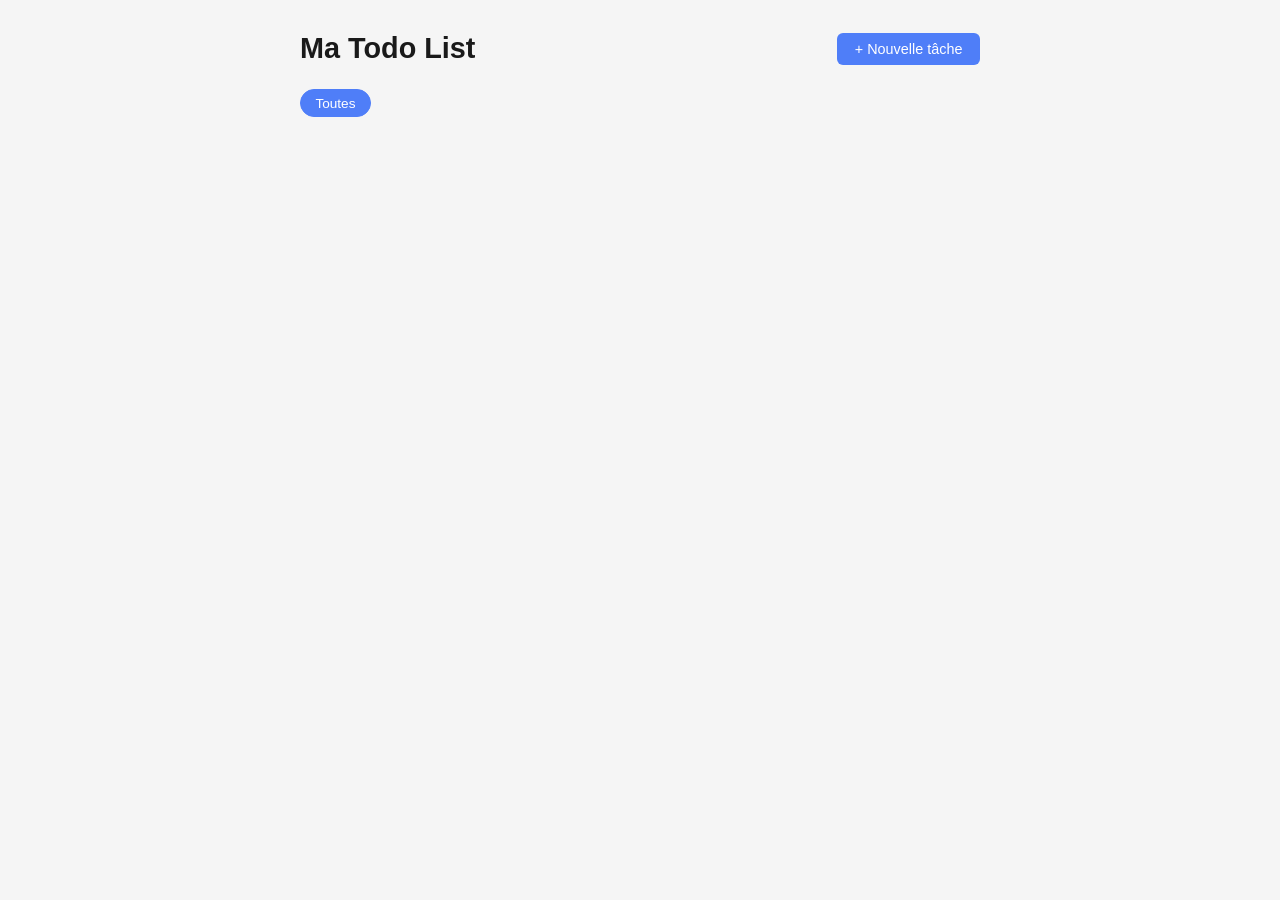
==== templates/index.html @ bd60d758 "create task + view create" ====
<!DOCTYPE html>
<html lang="fr">
<head>
  <meta charset="UTF-8" />
  <meta name="viewport" content="width=device-width, initial-scale=1.0" />
  <title>Todo List</title>
  <link rel="stylesheet" href="/static/css/style.css" />
</head>
<body>
  <div class="container">

    <div class="page-header">
      <h1>Ma Todo List</h1>
      <a href="/todos/new" class="btn-new">+ Nouvelle tâche</a>
    </div>

    <!-- Boutons de filtre par catégorie (générés dynamiquement par JS) -->
    <div id="category-filters">
      <button class="filter-btn active" data-category="all">Toutes</button>
    </div>

    <!-- Liste des tâches (générée dynamiquement par JS) -->
    <ul id="todo-list"></ul>

  </div>

  <script type="module" src="/static/js/app.js"></script>
</body>
</html>
---- static/css/style.css ----
* {
  box-sizing: border-box;
  margin: 0;
  padding: 0;
}

body {
  font-family: -apple-system, BlinkMacSystemFont, "Segoe UI", sans-serif;
  background: #f5f5f5;
  color: #333;
  padding: 2rem 1rem;
}

.container {
  max-width: 680px;
  margin: 0 auto;
}

/* Version étroite pour la page de création (formulaire centré) */
.container--narrow {
  max-width: 480px;
}

h1 {
  font-size: 1.8rem;
  color: #1a1a1a;
}

/* ── En-tête de page (titre + bouton "Nouvelle tâche") ───────────────────── */

.page-header {
  display: flex;
  align-items: center;
  justify-content: space-between;
  margin-bottom: 1.5rem;
  gap: 1rem;
}

.page-header h1 {
  margin-bottom: 0;
}

.btn-new {
  padding: 0.5rem 1.1rem;
  background: #4f7ef8;
  color: #fff;
  border-radius: 6px;
  font-size: 0.9rem;
  text-decoration: none;
  white-space: nowrap;
  transition: background 0.2s;
}
.btn-new:hover {
  background: #3a67e0;
}

.back-link {
  font-size: 0.9rem;
  color: #4f7ef8;
  text-decoration: none;
}
.back-link:hover {
  text-decoration: underline;
}

/* ── Formulaire de création dédié ────────────────────────────────────────── */

.creation-form {
  background: #fff;
  border: 1px solid #e8e8e8;
  border-radius: 10px;
  padding: 1.75rem;
  display: flex;
  flex-direction: column;
  gap: 1.1rem;
}

.field {
  display: flex;
  flex-direction: column;
  gap: 0.35rem;
}

.field label {
  font-size: 0.85rem;
  font-weight: 600;
  color: #555;
}

.field .required {
  color: #e74c3c;
}

.field input,
.field select {
  padding: 0.6rem 0.8rem;
  border: 1px solid #ddd;
  border-radius: 6px;
  font-size: 0.95rem;
  outline: none;
  background: #fff;
  transition: border-color 0.2s;
}

.field input:focus,
.field select:focus {
  border-color: #4f7ef8;
}

.field-row {
  display: flex;
  gap: 1rem;
  flex-wrap: wrap;
}

.field-row .field {
  flex: 1;
  min-width: 140px;
}

.error-msg {
  font-size: 0.85rem;
  color: #e74c3c;
}

.form-actions {
  display: flex;
  justify-content: flex-end;
  gap: 0.75rem;
  margin-top: 0.5rem;
}

.btn-submit {
  padding: 0.6rem 1.4rem;
  background: #4f7ef8;
  color: #fff;
  border: none;
  border-radius: 6px;
  font-size: 0.95rem;
  cursor: pointer;
  transition: background 0.2s;
}
.btn-submit:hover {
  background: #3a67e0;
}

.btn-cancel {
  padding: 0.6rem 1.1rem;
  background: #f0f0f0;
  color: #555;
  border: none;
  border-radius: 6px;
  font-size: 0.95rem;
  text-decoration: none;
  cursor: pointer;
  transition: background 0.2s;
}
.btn-cancel:hover {
  background: #e0e0e0;
}

/* ── Formulaire d'ajout ───────────────────────────────────────────────────── */

#add-form {
  display: flex;
  flex-direction: column;
  gap: 0.5rem;
  margin-bottom: 1.25rem;
}

.form-row {
  display: flex;
  gap: 0.5rem;
  flex-wrap: wrap;
}

#add-form input,
#add-form select {
  flex: 1;
  min-width: 120px;
  padding: 0.6rem 0.8rem;
  border: 1px solid #ddd;
  border-radius: 6px;
  font-size: 0.95rem;
  outline: none;
  background: #fff;
  transition: border-color 0.2s;
}

#add-form input:focus,
#add-form select:focus {
  border-color: #4f7ef8;
}

#add-form button {
  padding: 0.6rem 1.2rem;
  background: #4f7ef8;
  color: #fff;
  border: none;
  border-radius: 6px;
  font-size: 0.95rem;
  cursor: pointer;
  white-space: nowrap;
  transition: background 0.2s;
}

#add-form button:hover {
  background: #3a67e0;
}

/* ── Filtres de catégorie ─────────────────────────────────────────────────── */

#category-filters {
  display: flex;
  gap: 0.5rem;
  flex-wrap: wrap;
  margin-bottom: 1.25rem;
}

.filter-btn {
  padding: 0.35rem 0.9rem;
  border: 1px solid #ddd;
  border-radius: 20px;
  background: #fff;
  font-size: 0.85rem;
  cursor: pointer;
  transition: all 0.2s;
}

.filter-btn:hover {
  border-color: #4f7ef8;
  color: #4f7ef8;
}

.filter-btn.active {
  background: #4f7ef8;
  border-color: #4f7ef8;
  color: #fff;
}

/* ── Liste des tâches ─────────────────────────────────────────────────────── */

#todo-list {
  list-style: none;
  display: flex;
  flex-direction: column;
  gap: 0.5rem;
}

.todo-item {
  display: grid;
  /* Colonnes : badge priorité | contenu principal | sélecteur état | bouton suppr */
  grid-template-columns: auto 1fr auto auto;
  align-items: center;
  gap: 0.75rem;
  padding: 0.75rem 1rem;
  background: #fff;
  border-radius: 8px;
  border: 1px solid #e8e8e8;
  border-left-width: 4px; /* La couleur de la bordure gauche indique la priorité */
  transition: opacity 0.2s;
}

/* ── États de la tâche ───────────────────────────────────────────────────── */

/* Tâche terminée : légèrement transparente, titre barré */
.todo-item.state-done {
  opacity: 0.55;
}
.todo-item.state-done .todo-title {
  text-decoration: line-through;
  color: #888;
}

/* Tâche oubliée : très transparente, titre barré en rouge */
.todo-item.state-forgot {
  opacity: 0.4;
}
.todo-item.state-forgot .todo-title {
  text-decoration: line-through;
  color: #c0392b;
}

/* ── Priorités (bordure gauche colorée) ──────────────────────────────────── */

.todo-item.priority-urgent {
  border-left-color: #e74c3c; /* Rouge */
}
.todo-item.priority-important {
  border-left-color: #e67e22; /* Orange */
}
.todo-item.priority-secondaire {
  border-left-color: #bdc3c7; /* Gris clair */
}

/* ── Badge de priorité ───────────────────────────────────────────────────── */

.priority-badge {
  font-size: 0.7rem;
  font-weight: 600;
  text-transform: uppercase;
  letter-spacing: 0.03em;
  padding: 0.2rem 0.5rem;
  border-radius: 4px;
  white-space: nowrap;
}

.priority-badge.urgent {
  background: #fde8e8;
  color: #c0392b;
}
.priority-badge.important {
  background: #fef0e0;
  color: #d35400;
}
.priority-badge.secondaire {
  background: #f0f0f0;
  color: #7f8c8d;
}

/* ── Contenu principal (titre + description + catégorie) ─────────────────── */

.todo-content {
  display: flex;
  flex-direction: column;
  gap: 0.2rem;
  min-width: 0; /* Nécessaire pour que text-overflow fonctionne dans une grid */
}

.todo-title {
  font-size: 0.95rem;
  font-weight: 500;
  white-space: nowrap;
  overflow: hidden;
  text-overflow: ellipsis;
}

.todo-description {
  font-size: 0.8rem;
  color: #888;
  white-space: nowrap;
  overflow: hidden;
  text-overflow: ellipsis;
}

.todo-category {
  display: inline-block;
  font-size: 0.72rem;
  padding: 0.15rem 0.5rem;
  border-radius: 12px;
  background: #eef2ff;
  color: #4f7ef8;
  white-space: nowrap;
  width: fit-content;
}

/* ── Sélecteur d'état ────────────────────────────────────────────────────── */

.state-select {
  padding: 0.3rem 0.5rem;
  border: 1px solid #ddd;
  border-radius: 6px;
  font-size: 0.8rem;
  background: #fff;
  cursor: pointer;
  outline: none;
  transition: border-color 0.2s;
}

.state-select:focus {
  border-color: #4f7ef8;
}

/* ── Boutons d'action (édition, suppression) ─────────────────────────────── */

.edit-btn,
.delete-btn {
  background: none;
  border: none;
  font-size: 1rem;
  cursor: pointer;
  padding: 0 0.25rem;
  line-height: 1;
  transition: color 0.2s;
  flex-shrink: 0;
}

.edit-btn {
  color: #bbb;
}
.edit-btn:hover {
  color: #4f7ef8;
}

.delete-btn {
  color: #ccc;
}
.delete-btn:hover {
  color: #e55;
}

/* ── Formulaire d'édition inline ─────────────────────────────────────────── */

/* Le <li> passe en colonne quand il est en mode édition */
.todo-item.editing {
  display: flex;
  flex-direction: column;
  gap: 0.6rem;
  align-items: stretch;
}

.edit-form {
  display: flex;
  flex-direction: column;
  gap: 0.5rem;
  width: 100%;
}

.edit-form-row {
  display: flex;
  gap: 0.5rem;
  flex-wrap: wrap;
}

.edit-form input,
.edit-form select {
  flex: 1;
  min-width: 100px;
  padding: 0.45rem 0.7rem;
  border: 1px solid #ddd;
  border-radius: 6px;
  font-size: 0.9rem;
  outline: none;
  background: #fff;
  transition: border-color 0.2s;
}

.edit-form input:focus,
.edit-form select:focus {
  border-color: #4f7ef8;
}

.edit-form-actions {
  display: flex;
  gap: 0.5rem;
  justify-content: flex-end;
}

.btn-save {
  padding: 0.4rem 1rem;
  background: #4f7ef8;
  color: #fff;
  border: none;
  border-radius: 6px;
  font-size: 0.85rem;
  cursor: pointer;
  transition: background 0.2s;
}
.btn-save:hover {
  background: #3a67e0;
}

.btn-cancel {
  padding: 0.4rem 1rem;
  background: #f0f0f0;
  color: #555;
  border: none;
  border-radius: 6px;
  font-size: 0.85rem;
  cursor: pointer;
  transition: background 0.2s;
}
.btn-cancel:hover {
  background: #e0e0e0;
}

/* ── Message liste vide ──────────────────────────────────────────────────── */

.empty-state {
  text-align: center;
  color: #aaa;
  padding: 2rem 0;
  font-size: 0.95rem;
}
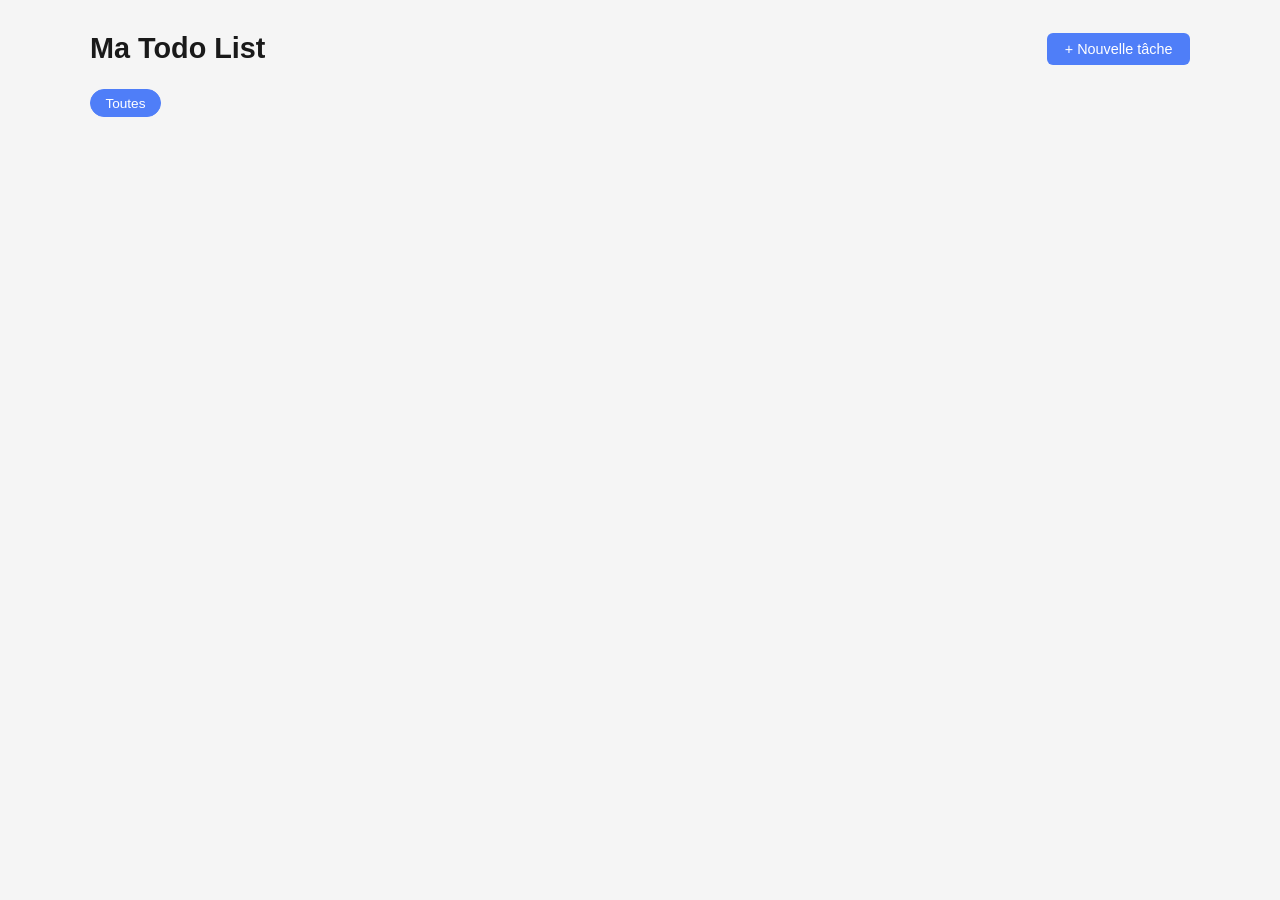
==== commit 859030c7: "feat: kanban board with drag & drop + repository layer - Kanban board with 3 columns (todo/done/forg" ====
--- a/templates/index.html
+++ b/templates/index.html
@@ -19,8 +19,8 @@
       <button class="filter-btn active" data-category="all">Toutes</button>
     </div>
 
-    <!-- Liste des tâches (générée dynamiquement par JS) -->
-    <ul id="todo-list"></ul>
+    <!-- Tableau Kanban (généré dynamiquement par JS) -->
+    <div id="kanban-board"></div>
 
   </div>
 
--- a/static/css/style.css
+++ b/static/css/style.css
@@ -11,12 +11,12 @@
   padding: 2rem 1rem;
 }
 
+/* Le container principal est plus large pour accueillir 3 colonnes */
 .container {
-  max-width: 680px;
+  max-width: 1100px;
   margin: 0 auto;
 }
 
-/* Version étroite pour la page de création (formulaire centré) */
 .container--narrow {
   max-width: 480px;
 }
@@ -26,7 +26,7 @@
   color: #1a1a1a;
 }
 
-/* ── En-tête de page (titre + bouton "Nouvelle tâche") ───────────────────── */
+/* ── En-tête de page ─────────────────────────────────────────────────────── */
 
 .page-header {
   display: flex;
@@ -36,9 +36,7 @@
   gap: 1rem;
 }
 
-.page-header h1 {
-  margin-bottom: 0;
-}
+.page-header h1 { margin-bottom: 0; }
 
 .btn-new {
   padding: 0.5rem 1.1rem;
@@ -50,163 +48,14 @@
   white-space: nowrap;
   transition: background 0.2s;
 }
-.btn-new:hover {
-  background: #3a67e0;
-}
+.btn-new:hover { background: #3a67e0; }
 
 .back-link {
   font-size: 0.9rem;
   color: #4f7ef8;
   text-decoration: none;
 }
-.back-link:hover {
-  text-decoration: underline;
-}
-
-/* ── Formulaire de création dédié ────────────────────────────────────────── */
-
-.creation-form {
-  background: #fff;
-  border: 1px solid #e8e8e8;
-  border-radius: 10px;
-  padding: 1.75rem;
-  display: flex;
-  flex-direction: column;
-  gap: 1.1rem;
-}
-
-.field {
-  display: flex;
-  flex-direction: column;
-  gap: 0.35rem;
-}
-
-.field label {
-  font-size: 0.85rem;
-  font-weight: 600;
-  color: #555;
-}
-
-.field .required {
-  color: #e74c3c;
-}
-
-.field input,
-.field select {
-  padding: 0.6rem 0.8rem;
-  border: 1px solid #ddd;
-  border-radius: 6px;
-  font-size: 0.95rem;
-  outline: none;
-  background: #fff;
-  transition: border-color 0.2s;
-}
-
-.field input:focus,
-.field select:focus {
-  border-color: #4f7ef8;
-}
-
-.field-row {
-  display: flex;
-  gap: 1rem;
-  flex-wrap: wrap;
-}
-
-.field-row .field {
-  flex: 1;
-  min-width: 140px;
-}
-
-.error-msg {
-  font-size: 0.85rem;
-  color: #e74c3c;
-}
-
-.form-actions {
-  display: flex;
-  justify-content: flex-end;
-  gap: 0.75rem;
-  margin-top: 0.5rem;
-}
-
-.btn-submit {
-  padding: 0.6rem 1.4rem;
-  background: #4f7ef8;
-  color: #fff;
-  border: none;
-  border-radius: 6px;
-  font-size: 0.95rem;
-  cursor: pointer;
-  transition: background 0.2s;
-}
-.btn-submit:hover {
-  background: #3a67e0;
-}
-
-.btn-cancel {
-  padding: 0.6rem 1.1rem;
-  background: #f0f0f0;
-  color: #555;
-  border: none;
-  border-radius: 6px;
-  font-size: 0.95rem;
-  text-decoration: none;
-  cursor: pointer;
-  transition: background 0.2s;
-}
-.btn-cancel:hover {
-  background: #e0e0e0;
-}
-
-/* ── Formulaire d'ajout ───────────────────────────────────────────────────── */
-
-#add-form {
-  display: flex;
-  flex-direction: column;
-  gap: 0.5rem;
-  margin-bottom: 1.25rem;
-}
-
-.form-row {
-  display: flex;
-  gap: 0.5rem;
-  flex-wrap: wrap;
-}
-
-#add-form input,
-#add-form select {
-  flex: 1;
-  min-width: 120px;
-  padding: 0.6rem 0.8rem;
-  border: 1px solid #ddd;
-  border-radius: 6px;
-  font-size: 0.95rem;
-  outline: none;
-  background: #fff;
-  transition: border-color 0.2s;
-}
-
-#add-form input:focus,
-#add-form select:focus {
-  border-color: #4f7ef8;
-}
-
-#add-form button {
-  padding: 0.6rem 1.2rem;
-  background: #4f7ef8;
-  color: #fff;
-  border: none;
-  border-radius: 6px;
-  font-size: 0.95rem;
-  cursor: pointer;
-  white-space: nowrap;
-  transition: background 0.2s;
-}
-
-#add-form button:hover {
-  background: #3a67e0;
-}
+.back-link:hover { text-decoration: underline; }
 
 /* ── Filtres de catégorie ─────────────────────────────────────────────────── */
 
@@ -226,122 +75,147 @@
   cursor: pointer;
   transition: all 0.2s;
 }
-
-.filter-btn:hover {
-  border-color: #4f7ef8;
-  color: #4f7ef8;
-}
-
-.filter-btn.active {
-  background: #4f7ef8;
-  border-color: #4f7ef8;
-  color: #fff;
-}
-
-/* ── Liste des tâches ─────────────────────────────────────────────────────── */
-
-#todo-list {
-  list-style: none;
+.filter-btn:hover { border-color: #4f7ef8; color: #4f7ef8; }
+.filter-btn.active { background: #4f7ef8; border-color: #4f7ef8; color: #fff; }
+
+/* ── Tableau Kanban ──────────────────────────────────────────────────────── */
+
+#kanban-board {
+  display: flex;
+  gap: 1rem;
+  align-items: flex-start;
+  overflow-x: auto; /* scroll horizontal si l'écran est trop étroit */
+}
+
+/* ── Colonne ─────────────────────────────────────────────────────────────── */
+
+.kanban-column {
+  flex: 1;
+  min-width: 260px;
+  background: #ebebeb;
+  border-radius: 10px;
+  padding: 0.875rem;
+}
+
+.kanban-column-header {
+  display: flex;
+  align-items: center;
+  justify-content: space-between;
+  margin-bottom: 0.75rem;
+}
+
+.kanban-column-header h2 {
+  font-size: 0.95rem;
+  font-weight: 700;
+  color: #444;
+  text-transform: uppercase;
+  letter-spacing: 0.04em;
+}
+
+.kanban-column-count {
+  font-size: 0.8rem;
+  font-weight: 600;
+  background: #d5d5d5;
+  color: #666;
+  padding: 0.1rem 0.55rem;
+  border-radius: 12px;
+}
+
+/* ── Zone de dépôt ───────────────────────────────────────────────────────── */
+
+.kanban-drop-zone {
   display: flex;
   flex-direction: column;
   gap: 0.5rem;
-}
-
-.todo-item {
-  display: grid;
-  /* Colonnes : badge priorité | contenu principal | sélecteur état | bouton suppr */
-  grid-template-columns: auto 1fr auto auto;
+  min-height: 80px;
+  border-radius: 6px;
+  transition: background 0.15s;
+}
+
+.kanban-drop-zone.drag-over {
+  background: rgba(79, 126, 248, 0.12);
+  outline: 2px dashed #4f7ef8;
+  outline-offset: -2px;
+}
+
+/* ── Carte ───────────────────────────────────────────────────────────────── */
+
+.kanban-card {
+  background: #fff;
+  border-radius: 8px;
+  padding: 0.75rem;
+  border-left: 4px solid #bdc3c7;
+  cursor: grab;
+  transition: box-shadow 0.15s, opacity 0.15s;
+  display: flex;
+  flex-direction: column;
+  gap: 0.4rem;
+}
+
+.kanban-card:hover {
+  box-shadow: 0 2px 8px rgba(0, 0, 0, 0.1);
+}
+
+.kanban-card.dragging {
+  opacity: 0.4;
+  cursor: grabbing;
+}
+
+/* Bordure gauche selon la priorité */
+.kanban-card.priority-urgent    { border-left-color: #e74c3c; }
+.kanban-card.priority-important { border-left-color: #e67e22; }
+.kanban-card.priority-secondaire{ border-left-color: #bdc3c7; }
+
+/* Carte en mode édition */
+.kanban-card.editing {
+  cursor: default;
+}
+
+.card-header {
+  display: flex;
   align-items: center;
-  gap: 0.75rem;
-  padding: 0.75rem 1rem;
-  background: #fff;
-  border-radius: 8px;
-  border: 1px solid #e8e8e8;
-  border-left-width: 4px; /* La couleur de la bordure gauche indique la priorité */
-  transition: opacity 0.2s;
-}
-
-/* ── États de la tâche ───────────────────────────────────────────────────── */
-
-/* Tâche terminée : légèrement transparente, titre barré */
-.todo-item.state-done {
-  opacity: 0.55;
-}
-.todo-item.state-done .todo-title {
-  text-decoration: line-through;
+  justify-content: space-between;
+}
+
+.card-actions {
+  display: flex;
+  gap: 0.15rem;
+  opacity: 0;
+  transition: opacity 0.15s;
+}
+
+/* Les boutons d'action apparaissent au survol de la carte */
+.kanban-card:hover .card-actions {
+  opacity: 1;
+}
+
+.card-title {
+  font-size: 0.92rem;
+  font-weight: 500;
+  line-height: 1.3;
+}
+
+.card-description {
+  font-size: 0.8rem;
   color: #888;
-}
-
-/* Tâche oubliée : très transparente, titre barré en rouge */
-.todo-item.state-forgot {
-  opacity: 0.4;
-}
-.todo-item.state-forgot .todo-title {
-  text-decoration: line-through;
-  color: #c0392b;
-}
-
-/* ── Priorités (bordure gauche colorée) ──────────────────────────────────── */
-
-.todo-item.priority-urgent {
-  border-left-color: #e74c3c; /* Rouge */
-}
-.todo-item.priority-important {
-  border-left-color: #e67e22; /* Orange */
-}
-.todo-item.priority-secondaire {
-  border-left-color: #bdc3c7; /* Gris clair */
-}
-
-/* ── Badge de priorité ───────────────────────────────────────────────────── */
+  line-height: 1.3;
+}
+
+/* ── Badges partagés ─────────────────────────────────────────────────────── */
 
 .priority-badge {
-  font-size: 0.7rem;
+  font-size: 0.68rem;
   font-weight: 600;
   text-transform: uppercase;
   letter-spacing: 0.03em;
-  padding: 0.2rem 0.5rem;
+  padding: 0.15rem 0.45rem;
   border-radius: 4px;
   white-space: nowrap;
 }
 
-.priority-badge.urgent {
-  background: #fde8e8;
-  color: #c0392b;
-}
-.priority-badge.important {
-  background: #fef0e0;
-  color: #d35400;
-}
-.priority-badge.secondaire {
-  background: #f0f0f0;
-  color: #7f8c8d;
-}
-
-/* ── Contenu principal (titre + description + catégorie) ─────────────────── */
-
-.todo-content {
-  display: flex;
-  flex-direction: column;
-  gap: 0.2rem;
-  min-width: 0; /* Nécessaire pour que text-overflow fonctionne dans une grid */
-}
-
-.todo-title {
-  font-size: 0.95rem;
-  font-weight: 500;
-  white-space: nowrap;
-  overflow: hidden;
-  text-overflow: ellipsis;
-}
-
-.todo-description {
-  font-size: 0.8rem;
-  color: #888;
-  white-space: nowrap;
-  overflow: hidden;
-  text-overflow: ellipsis;
-}
+.priority-badge.urgent     { background: #fde8e8; color: #c0392b; }
+.priority-badge.important  { background: #fef0e0; color: #d35400; }
+.priority-badge.secondaire { background: #f0f0f0; color: #7f8c8d; }
 
 .todo-category {
   display: inline-block;
@@ -354,125 +228,160 @@
   width: fit-content;
 }
 
-/* ── Sélecteur d'état ────────────────────────────────────────────────────── */
-
-.state-select {
-  padding: 0.3rem 0.5rem;
-  border: 1px solid #ddd;
-  border-radius: 6px;
-  font-size: 0.8rem;
-  background: #fff;
-  cursor: pointer;
-  outline: none;
-  transition: border-color 0.2s;
-}
-
-.state-select:focus {
-  border-color: #4f7ef8;
-}
-
 /* ── Boutons d'action (édition, suppression) ─────────────────────────────── */
 
 .edit-btn,
 .delete-btn {
   background: none;
   border: none;
-  font-size: 1rem;
-  cursor: pointer;
-  padding: 0 0.25rem;
+  font-size: 0.95rem;
+  cursor: pointer;
+  padding: 0 0.2rem;
   line-height: 1;
-  transition: color 0.2s;
-  flex-shrink: 0;
-}
-
-.edit-btn {
-  color: #bbb;
-}
-.edit-btn:hover {
-  color: #4f7ef8;
-}
-
-.delete-btn {
-  color: #ccc;
-}
-.delete-btn:hover {
-  color: #e55;
-}
-
-/* ── Formulaire d'édition inline ─────────────────────────────────────────── */
-
-/* Le <li> passe en colonne quand il est en mode édition */
-.todo-item.editing {
-  display: flex;
-  flex-direction: column;
-  gap: 0.6rem;
-  align-items: stretch;
-}
+  transition: color 0.15s;
+}
+
+.edit-btn   { color: #bbb; }
+.edit-btn:hover   { color: #4f7ef8; }
+.delete-btn { color: #ccc; }
+.delete-btn:hover { color: #e55; }
+
+/* ── Formulaire d'édition inline (sur une carte) ─────────────────────────── */
 
 .edit-form {
   display: flex;
   flex-direction: column;
-  gap: 0.5rem;
+  gap: 0.45rem;
   width: 100%;
 }
 
 .edit-form-row {
   display: flex;
-  gap: 0.5rem;
+  gap: 0.4rem;
   flex-wrap: wrap;
 }
 
 .edit-form input,
 .edit-form select {
   flex: 1;
-  min-width: 100px;
-  padding: 0.45rem 0.7rem;
+  min-width: 80px;
+  padding: 0.4rem 0.6rem;
   border: 1px solid #ddd;
   border-radius: 6px;
-  font-size: 0.9rem;
+  font-size: 0.85rem;
   outline: none;
   background: #fff;
   transition: border-color 0.2s;
 }
 
 .edit-form input:focus,
-.edit-form select:focus {
-  border-color: #4f7ef8;
-}
+.edit-form select:focus { border-color: #4f7ef8; }
 
 .edit-form-actions {
   display: flex;
-  gap: 0.5rem;
+  gap: 0.4rem;
   justify-content: flex-end;
 }
 
 .btn-save {
-  padding: 0.4rem 1rem;
+  padding: 0.35rem 0.85rem;
   background: #4f7ef8;
   color: #fff;
   border: none;
   border-radius: 6px;
-  font-size: 0.85rem;
+  font-size: 0.82rem;
   cursor: pointer;
   transition: background 0.2s;
 }
-.btn-save:hover {
-  background: #3a67e0;
-}
+.btn-save:hover { background: #3a67e0; }
 
 .btn-cancel {
-  padding: 0.4rem 1rem;
+  padding: 0.35rem 0.85rem;
   background: #f0f0f0;
   color: #555;
   border: none;
   border-radius: 6px;
+  font-size: 0.82rem;
+  text-decoration: none;
+  cursor: pointer;
+  transition: background 0.2s;
+}
+.btn-cancel:hover { background: #e0e0e0; }
+
+/* ── Formulaire de création dédié (new_todo.html) ────────────────────────── */
+
+.creation-form {
+  background: #fff;
+  border: 1px solid #e8e8e8;
+  border-radius: 10px;
+  padding: 1.75rem;
+  display: flex;
+  flex-direction: column;
+  gap: 1.1rem;
+}
+
+.field {
+  display: flex;
+  flex-direction: column;
+  gap: 0.35rem;
+}
+
+.field label {
   font-size: 0.85rem;
+  font-weight: 600;
+  color: #555;
+}
+
+.field .required { color: #e74c3c; }
+
+.field input,
+.field select {
+  padding: 0.6rem 0.8rem;
+  border: 1px solid #ddd;
+  border-radius: 6px;
+  font-size: 0.95rem;
+  outline: none;
+  background: #fff;
+  transition: border-color 0.2s;
+}
+
+.field input:focus,
+.field select:focus { border-color: #4f7ef8; }
+
+.field-row {
+  display: flex;
+  gap: 1rem;
+  flex-wrap: wrap;
+}
+
+.field-row .field {
+  flex: 1;
+  min-width: 140px;
+}
+
+.error-msg {
+  font-size: 0.85rem;
+  color: #e74c3c;
+}
+
+.form-actions {
+  display: flex;
+  justify-content: flex-end;
+  gap: 0.75rem;
+  margin-top: 0.5rem;
+}
+
+.btn-submit {
+  padding: 0.6rem 1.4rem;
+  background: #4f7ef8;
+  color: #fff;
+  border: none;
+  border-radius: 6px;
+  font-size: 0.95rem;
   cursor: pointer;
   transition: background 0.2s;
 }
-.btn-cancel:hover {
-  background: #e0e0e0;
-}
+.btn-submit:hover { background: #3a67e0; }
 
 /* ── Message liste vide ──────────────────────────────────────────────────── */
 
@@ -480,5 +389,5 @@
   text-align: center;
   color: #aaa;
   padding: 2rem 0;
-  font-size: 0.95rem;
-}
+  font-size: 0.9rem;
+}
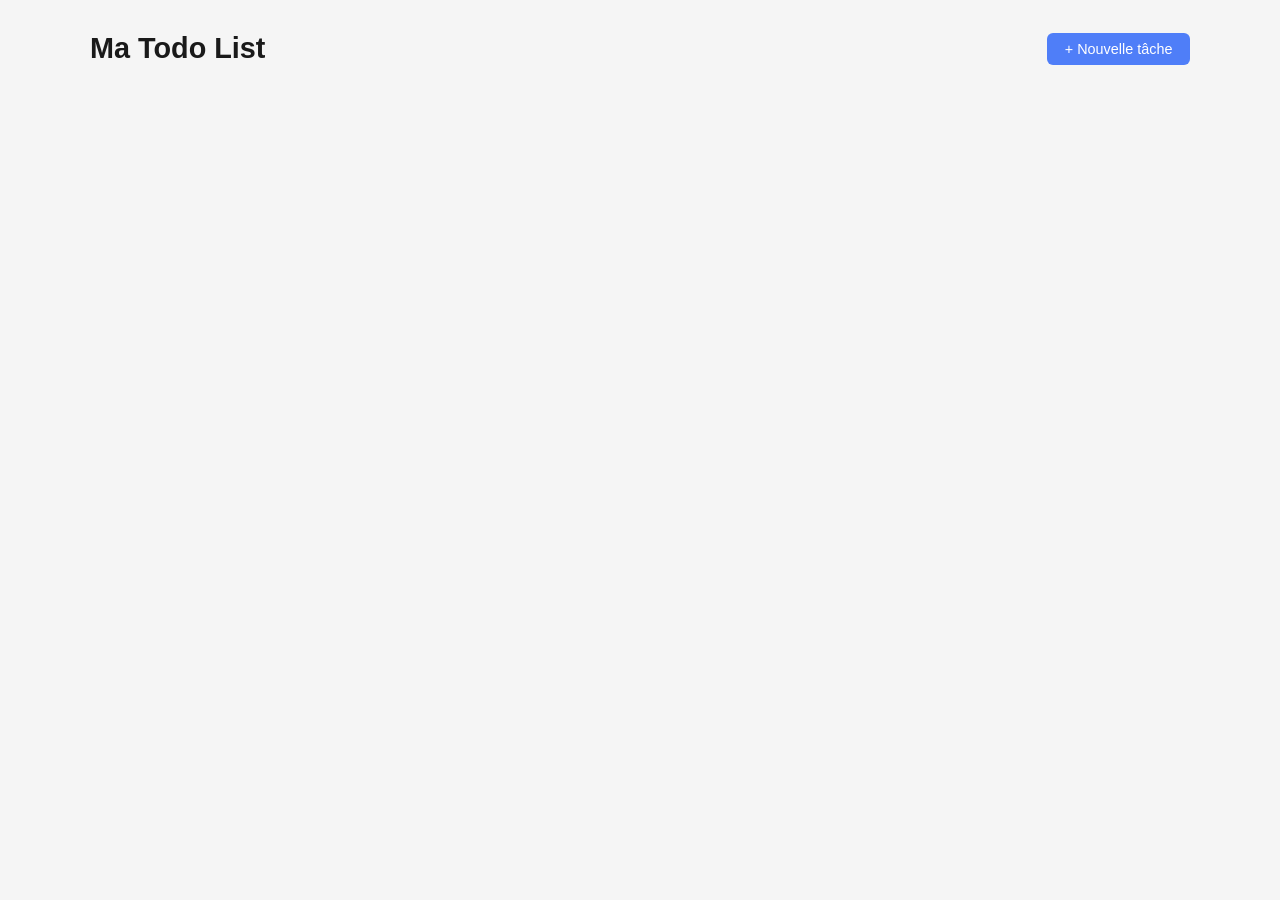
==== commit dee8801e: "readme + polish" ====
--- a/templates/index.html
+++ b/templates/index.html
@@ -16,7 +16,6 @@
 
     <!-- Boutons de filtre par catégorie (générés dynamiquement par JS) -->
     <div id="category-filters">
-      <button class="filter-btn active" data-category="all">Toutes</button>
     </div>
 
     <!-- Tableau Kanban (généré dynamiquement par JS) -->
